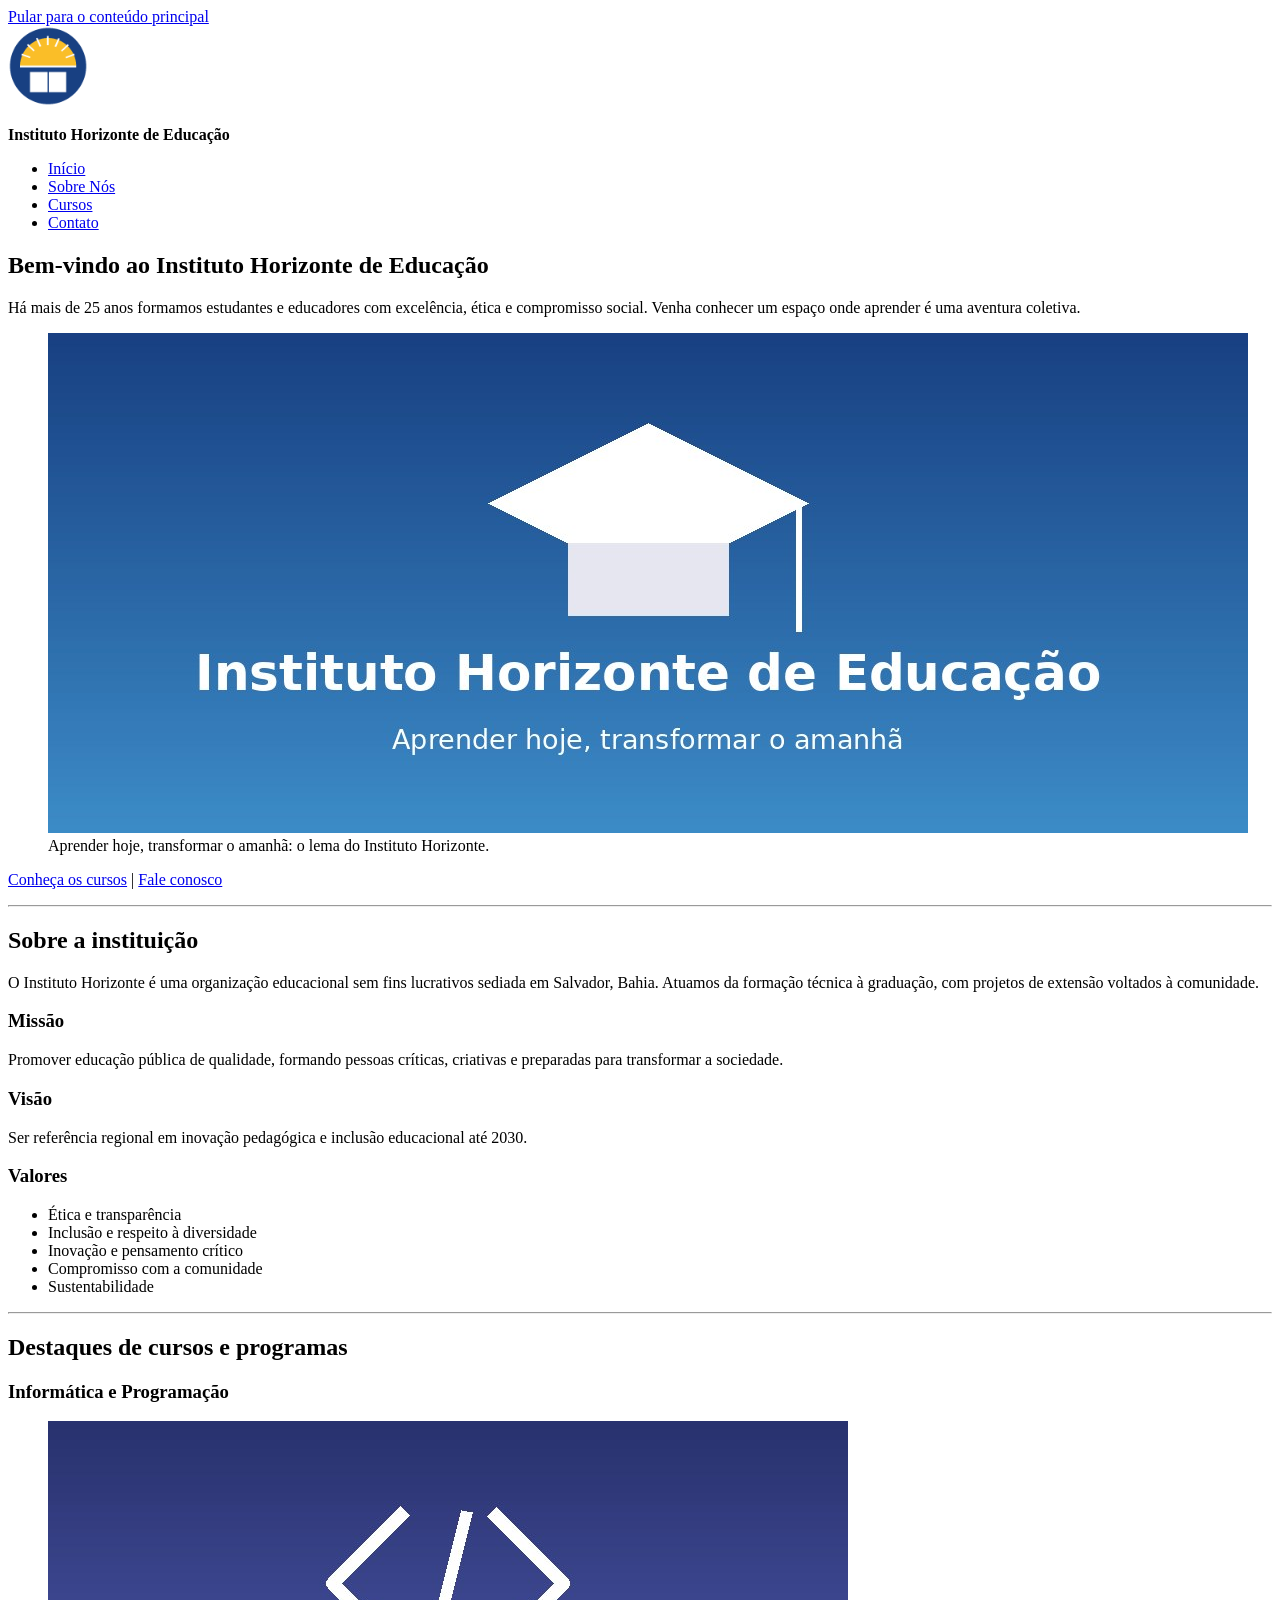
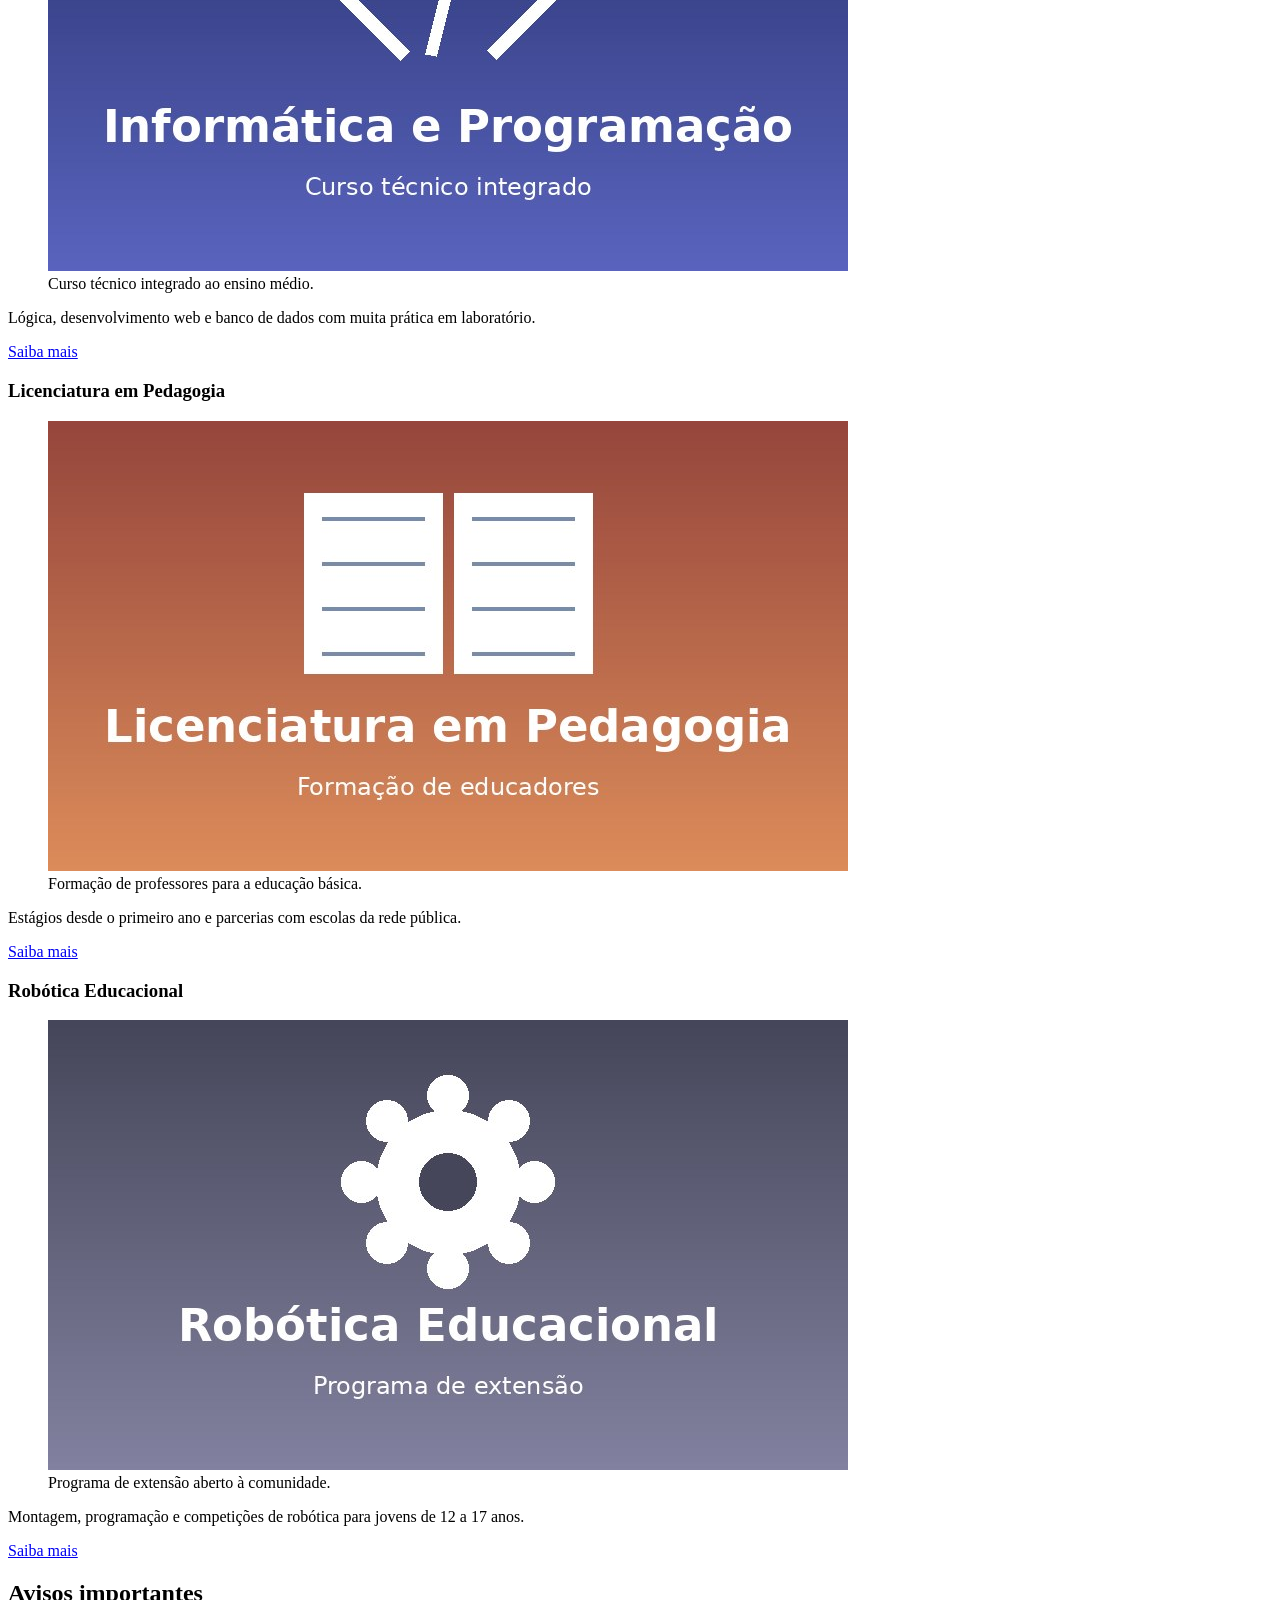
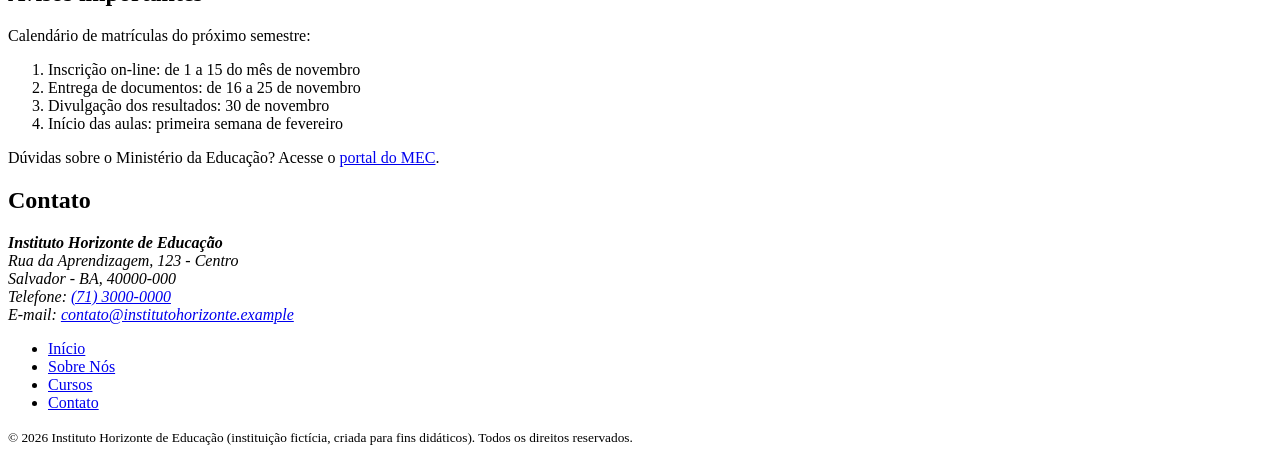
==== index.html @ e4e17d2d "Enviando todos os arquivos do site" ====
<!DOCTYPE html>
<html lang="pt-BR">
<head>
  <meta charset="UTF-8">
  <meta name="viewport" content="width=device-width, initial-scale=1.0">
  <meta name="description" content="Instituto Horizonte de Educação: ensino de qualidade, cursos técnicos, graduação e programas de extensão em Salvador, Bahia.">
  <title>Instituto Horizonte de Educação - Página Inicial</title>
</head>
<body>

  <!-- Link de salto: permite que usuários de teclado e leitores de tela pulem o menu -->
  <a href="#conteudo-principal" title="Pular direto para o conteúdo principal">Pular para o conteúdo principal</a>

  <!-- ===== CABEÇALHO: logo e menu de navegação ===== -->
  <header>
    <a href="index.html" title="Ir para a página inicial do Instituto Horizonte">
      <img src="images/logo.png" alt="Logotipo do Instituto Horizonte: sol amarelo nascendo sobre um livro aberto, em círculo azul" width="80" height="80">
    </a>
    <p><strong>Instituto Horizonte de Educação</strong></p>

    <nav aria-label="Menu principal">
      <ul>
        <li><a href="index.html" title="Página inicial" aria-current="page">Início</a></li>
        <li><a href="sobre.html" title="Conheça nossa história, equipe e estrutura">Sobre Nós</a></li>
        <li><a href="cursos.html" title="Veja todos os cursos e programas">Cursos</a></li>
        <li><a href="contato.html" title="Fale com a gente">Contato</a></li>
      </ul>
    </nav>
  </header>

  <!-- ===== CONTEÚDO PRINCIPAL ===== -->
  <main id="conteudo-principal">

    <!-- Seção hero: apresentação da instituição -->
    <section aria-labelledby="titulo-hero">
      <h1 id="titulo-hero">Bem-vindo ao Instituto Horizonte de Educação</h1>
      <p>
        Há mais de 25 anos formamos estudantes e educadores com excelência,
        ética e compromisso social. Venha conhecer um espaço onde aprender é
        uma aventura coletiva.
      </p>

      <figure>
        <img src="images/hero.jpg" alt="Ilustração institucional com um capelo de formatura sobre fundo azul e o lema &quot;Aprender hoje, transformar o amanhã&quot;" width="1200" height="500">
        <figcaption>Aprender hoje, transformar o amanhã: o lema do Instituto Horizonte.</figcaption>
      </figure>

      <p>
        <a href="cursos.html" title="Conheça nossos cursos">Conheça os cursos</a> |
        <a href="contato.html" title="Entre em contato para se matricular">Fale conosco</a>
      </p>
    </section>

    <hr>

    <!-- Seção sobre a instituição: missão, visão e valores -->
    <section aria-labelledby="titulo-sobre">
      <h2 id="titulo-sobre">Sobre a instituição</h2>
      <p>
        O Instituto Horizonte é uma organização educacional sem fins lucrativos
        sediada em Salvador, Bahia. Atuamos da formação técnica à graduação,
        com projetos de extensão voltados à comunidade.
      </p>

      <article>
        <h3>Missão</h3>
        <p>
          Promover educação pública de qualidade, formando pessoas críticas,
          criativas e preparadas para transformar a sociedade.
        </p>
      </article>

      <article>
        <h3>Visão</h3>
        <p>
          Ser referência regional em inovação pedagógica e inclusão
          educacional até 2030.
        </p>
      </article>

      <article>
        <h3>Valores</h3>
        <ul>
          <li>Ética e transparência</li>
          <li>Inclusão e respeito à diversidade</li>
          <li>Inovação e pensamento crítico</li>
          <li>Compromisso com a comunidade</li>
          <li>Sustentabilidade</li>
        </ul>
      </article>
    </section>

    <hr>

    <!-- Destaques de cursos e programas -->
    <section aria-labelledby="titulo-destaques">
      <h2 id="titulo-destaques">Destaques de cursos e programas</h2>

      <article>
        <h3>Informática e Programação</h3>
        <figure>
          <img src="images/curso-informatica.jpg" alt="Ilustração de símbolos de código, os sinais de menor e maior com uma barra, representando o curso de Informática e Programação" width="800" height="450">
          <figcaption>Curso técnico integrado ao ensino médio.</figcaption>
        </figure>
        <p>Lógica, desenvolvimento web e banco de dados com muita prática em laboratório.</p>
        <p><a href="cursos.html#informatica" title="Saiba mais sobre Informática e Programação">Saiba mais</a></p>
      </article>

      <article>
        <h3>Licenciatura em Pedagogia</h3>
        <figure>
          <img src="images/curso-pedagogia.jpg" alt="Ilustração de um livro aberto sobre fundo terracota, representando o curso de Licenciatura em Pedagogia" width="800" height="450">
          <figcaption>Formação de professores para a educação básica.</figcaption>
        </figure>
        <p>Estágios desde o primeiro ano e parcerias com escolas da rede pública.</p>
        <p><a href="cursos.html#pedagogia" title="Saiba mais sobre Licenciatura em Pedagogia">Saiba mais</a></p>
      </article>

      <article>
        <h3>Robótica Educacional</h3>
        <figure>
          <img src="images/curso-robotica.jpg" alt="Ilustração de uma engrenagem branca sobre fundo cinza-azulado, representando o programa de Robótica Educacional" width="800" height="450">
          <figcaption>Programa de extensão aberto à comunidade.</figcaption>
        </figure>
        <p>Montagem, programação e competições de robótica para jovens de 12 a 17 anos.</p>
        <p><a href="cursos.html#robotica" title="Saiba mais sobre Robótica Educacional">Saiba mais</a></p>
      </article>
    </section>

    <!-- Conteúdo complementar: avisos e links úteis -->
    <aside aria-labelledby="titulo-avisos">
      <h2 id="titulo-avisos">Avisos importantes</h2>
      <p>Calendário de matrículas do próximo semestre:</p>
      <ol>
        <li>Inscrição on-line: de 1 a 15 do mês de novembro</li>
        <li>Entrega de documentos: de 16 a 25 de novembro</li>
        <li>Divulgação dos resultados: 30 de novembro</li>
        <li>Início das aulas: primeira semana de fevereiro</li>
      </ol>
      <p>
        Dúvidas sobre o Ministério da Educação?
        Acesse o
        <a href="https://www.gov.br/mec/pt-br" target="_blank" rel="noopener noreferrer" title="Site do Ministério da Educação (abre em nova aba)">portal do MEC</a>.
      </p>
    </aside>

  </main>

  <!-- ===== RODAPÉ: informações de contato ===== -->
  <footer>
    <h2>Contato</h2>
    <address>
      <strong>Instituto Horizonte de Educação</strong><br>
      Rua da Aprendizagem, 123 - Centro<br>
      Salvador - BA, 40000-000<br>
      Telefone: <a href="tel:+557130000000" title="Ligar para o Instituto">(71) 3000-0000</a><br>
      E-mail: <a href="mailto:contato@institutohorizonte.example" title="Enviar e-mail ao Instituto">contato@institutohorizonte.example</a>
    </address>
    <nav aria-label="Menu do rodapé">
      <ul>
        <li><a href="index.html" title="Página inicial">Início</a></li>
        <li><a href="sobre.html" title="Sobre nós">Sobre Nós</a></li>
        <li><a href="cursos.html" title="Cursos e programas">Cursos</a></li>
        <li><a href="contato.html" title="Contato">Contato</a></li>
      </ul>
    </nav>
    <p><small>&copy; 2026 Instituto Horizonte de Educação (instituição fictícia, criada para fins didáticos). Todos os direitos reservados.</small></p>
  </footer>

</body>
</html>
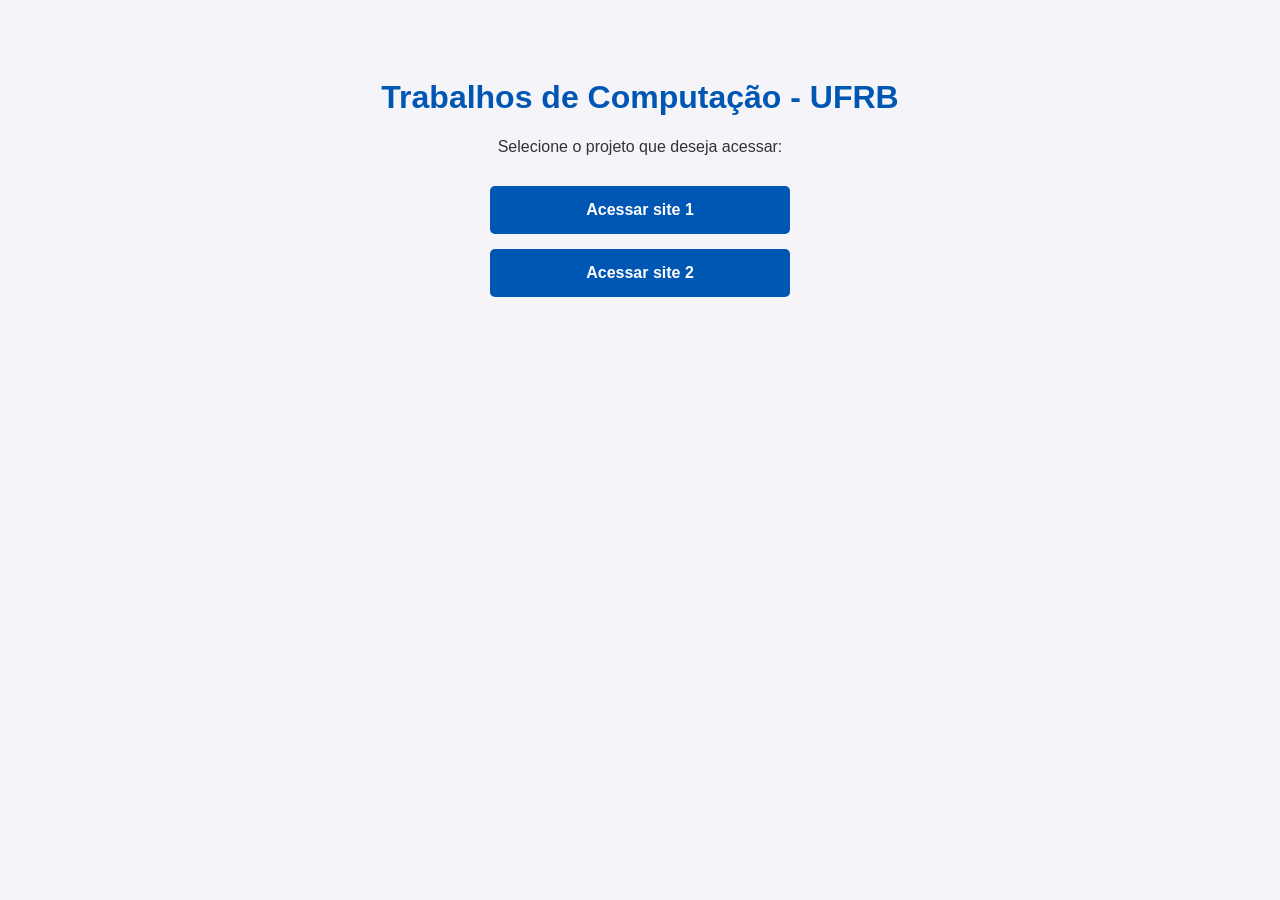
==== commit 96163429: "Organizando arquivos em subpastas e adicionando menu principal" ====
--- a/index.html
+++ b/index.html
@@ -1,171 +1,27 @@
 <!DOCTYPE html>
 <html lang="pt-BR">
 <head>
-  <meta charset="UTF-8">
-  <meta name="viewport" content="width=device-width, initial-scale=1.0">
-  <meta name="description" content="Instituto Horizonte de Educação: ensino de qualidade, cursos técnicos, graduação e programas de extensão em Salvador, Bahia.">
-  <title>Instituto Horizonte de Educação - Página Inicial</title>
+    <meta charset="UTF-8">
+    <meta name="viewport" content="width=device-width, initial-scale=1.0">
+    <title>Portfólio - UFRB</title>
+    <style>
+        body { font-family: Arial, sans-serif; background-color: #f4f4f9; color: #333; text-align: center; padding: 50px; }
+        h1 { color: #0056b3; }
+        .menu { display: flex; flex-direction: column; gap: 15px; max-width: 300px; margin: 0 auto; margin-top: 30px; }
+        .btn { background-color: #0056b3; color: white; padding: 15px; text-decoration: none; border-radius: 5px; font-weight: bold; transition: background 0.3s; }
+        .btn:hover { background-color: #004494; }
+    </style>
 </head>
 <body>
-
-  <!-- Link de salto: permite que usuários de teclado e leitores de tela pulem o menu -->
-  <a href="#conteudo-principal" title="Pular direto para o conteúdo principal">Pular para o conteúdo principal</a>
-
-  <!-- ===== CABEÇALHO: logo e menu de navegação ===== -->
-  <header>
-    <a href="index.html" title="Ir para a página inicial do Instituto Horizonte">
-      <img src="images/logo.png" alt="Logotipo do Instituto Horizonte: sol amarelo nascendo sobre um livro aberto, em círculo azul" width="80" height="80">
-    </a>
-    <p><strong>Instituto Horizonte de Educação</strong></p>
-
-    <nav aria-label="Menu principal">
-      <ul>
-        <li><a href="index.html" title="Página inicial" aria-current="page">Início</a></li>
-        <li><a href="sobre.html" title="Conheça nossa história, equipe e estrutura">Sobre Nós</a></li>
-        <li><a href="cursos.html" title="Veja todos os cursos e programas">Cursos</a></li>
-        <li><a href="contato.html" title="Fale com a gente">Contato</a></li>
-      </ul>
-    </nav>
-  </header>
-
-  <!-- ===== CONTEÚDO PRINCIPAL ===== -->
-  <main id="conteudo-principal">
-
-    <!-- Seção hero: apresentação da instituição -->
-    <section aria-labelledby="titulo-hero">
-      <h1 id="titulo-hero">Bem-vindo ao Instituto Horizonte de Educação</h1>
-      <p>
-        Há mais de 25 anos formamos estudantes e educadores com excelência,
-        ética e compromisso social. Venha conhecer um espaço onde aprender é
-        uma aventura coletiva.
-      </p>
-
-      <figure>
-        <img src="images/hero.jpg" alt="Ilustração institucional com um capelo de formatura sobre fundo azul e o lema &quot;Aprender hoje, transformar o amanhã&quot;" width="1200" height="500">
-        <figcaption>Aprender hoje, transformar o amanhã: o lema do Instituto Horizonte.</figcaption>
-      </figure>
-
-      <p>
-        <a href="cursos.html" title="Conheça nossos cursos">Conheça os cursos</a> |
-        <a href="contato.html" title="Entre em contato para se matricular">Fale conosco</a>
-      </p>
-    </section>
-
-    <hr>
-
-    <!-- Seção sobre a instituição: missão, visão e valores -->
-    <section aria-labelledby="titulo-sobre">
-      <h2 id="titulo-sobre">Sobre a instituição</h2>
-      <p>
-        O Instituto Horizonte é uma organização educacional sem fins lucrativos
-        sediada em Salvador, Bahia. Atuamos da formação técnica à graduação,
-        com projetos de extensão voltados à comunidade.
-      </p>
-
-      <article>
-        <h3>Missão</h3>
-        <p>
-          Promover educação pública de qualidade, formando pessoas críticas,
-          criativas e preparadas para transformar a sociedade.
-        </p>
-      </article>
-
-      <article>
-        <h3>Visão</h3>
-        <p>
-          Ser referência regional em inovação pedagógica e inclusão
-          educacional até 2030.
-        </p>
-      </article>
-
-      <article>
-        <h3>Valores</h3>
-        <ul>
-          <li>Ética e transparência</li>
-          <li>Inclusão e respeito à diversidade</li>
-          <li>Inovação e pensamento crítico</li>
-          <li>Compromisso com a comunidade</li>
-          <li>Sustentabilidade</li>
-        </ul>
-      </article>
-    </section>
-
-    <hr>
-
-    <!-- Destaques de cursos e programas -->
-    <section aria-labelledby="titulo-destaques">
-      <h2 id="titulo-destaques">Destaques de cursos e programas</h2>
-
-      <article>
-        <h3>Informática e Programação</h3>
-        <figure>
-          <img src="images/curso-informatica.jpg" alt="Ilustração de símbolos de código, os sinais de menor e maior com uma barra, representando o curso de Informática e Programação" width="800" height="450">
-          <figcaption>Curso técnico integrado ao ensino médio.</figcaption>
-        </figure>
-        <p>Lógica, desenvolvimento web e banco de dados com muita prática em laboratório.</p>
-        <p><a href="cursos.html#informatica" title="Saiba mais sobre Informática e Programação">Saiba mais</a></p>
-      </article>
-
-      <article>
-        <h3>Licenciatura em Pedagogia</h3>
-        <figure>
-          <img src="images/curso-pedagogia.jpg" alt="Ilustração de um livro aberto sobre fundo terracota, representando o curso de Licenciatura em Pedagogia" width="800" height="450">
-          <figcaption>Formação de professores para a educação básica.</figcaption>
-        </figure>
-        <p>Estágios desde o primeiro ano e parcerias com escolas da rede pública.</p>
-        <p><a href="cursos.html#pedagogia" title="Saiba mais sobre Licenciatura em Pedagogia">Saiba mais</a></p>
-      </article>
-
-      <article>
-        <h3>Robótica Educacional</h3>
-        <figure>
-          <img src="images/curso-robotica.jpg" alt="Ilustração de uma engrenagem branca sobre fundo cinza-azulado, representando o programa de Robótica Educacional" width="800" height="450">
-          <figcaption>Programa de extensão aberto à comunidade.</figcaption>
-        </figure>
-        <p>Montagem, programação e competições de robótica para jovens de 12 a 17 anos.</p>
-        <p><a href="cursos.html#robotica" title="Saiba mais sobre Robótica Educacional">Saiba mais</a></p>
-      </article>
-    </section>
-
-    <!-- Conteúdo complementar: avisos e links úteis -->
-    <aside aria-labelledby="titulo-avisos">
-      <h2 id="titulo-avisos">Avisos importantes</h2>
-      <p>Calendário de matrículas do próximo semestre:</p>
-      <ol>
-        <li>Inscrição on-line: de 1 a 15 do mês de novembro</li>
-        <li>Entrega de documentos: de 16 a 25 de novembro</li>
-        <li>Divulgação dos resultados: 30 de novembro</li>
-        <li>Início das aulas: primeira semana de fevereiro</li>
-      </ol>
-      <p>
-        Dúvidas sobre o Ministério da Educação?
-        Acesse o
-        <a href="https://www.gov.br/mec/pt-br" target="_blank" rel="noopener noreferrer" title="Site do Ministério da Educação (abre em nova aba)">portal do MEC</a>.
-      </p>
-    </aside>
-
-  </main>
-
-  <!-- ===== RODAPÉ: informações de contato ===== -->
-  <footer>
-    <h2>Contato</h2>
-    <address>
-      <strong>Instituto Horizonte de Educação</strong><br>
-      Rua da Aprendizagem, 123 - Centro<br>
-      Salvador - BA, 40000-000<br>
-      Telefone: <a href="tel:+557130000000" title="Ligar para o Instituto">(71) 3000-0000</a><br>
-      E-mail: <a href="mailto:contato@institutohorizonte.example" title="Enviar e-mail ao Instituto">contato@institutohorizonte.example</a>
-    </address>
-    <nav aria-label="Menu do rodapé">
-      <ul>
-        <li><a href="index.html" title="Página inicial">Início</a></li>
-        <li><a href="sobre.html" title="Sobre nós">Sobre Nós</a></li>
-        <li><a href="cursos.html" title="Cursos e programas">Cursos</a></li>
-        <li><a href="contato.html" title="Contato">Contato</a></li>
-      </ul>
-    </nav>
-    <p><small>&copy; 2026 Instituto Horizonte de Educação (instituição fictícia, criada para fins didáticos). Todos os direitos reservados.</small></p>
-  </footer>
-
+    <h1>Trabalhos de Computação - UFRB</h1>
+    <p>Selecione o projeto que deseja acessar:</p>
+    
+    <div class="menu">
+        <!-- Link para o Trabalho 1 -->
+        <a href="site1/index.html" class="btn">Acessar site 1</a>
+        
+        <!-- Link para o Trabalho 2 -->
+        <a href="site2/index.html" class="btn">Acessar site 2</a>
+    </div>
 </body>
-</html>
+</html>
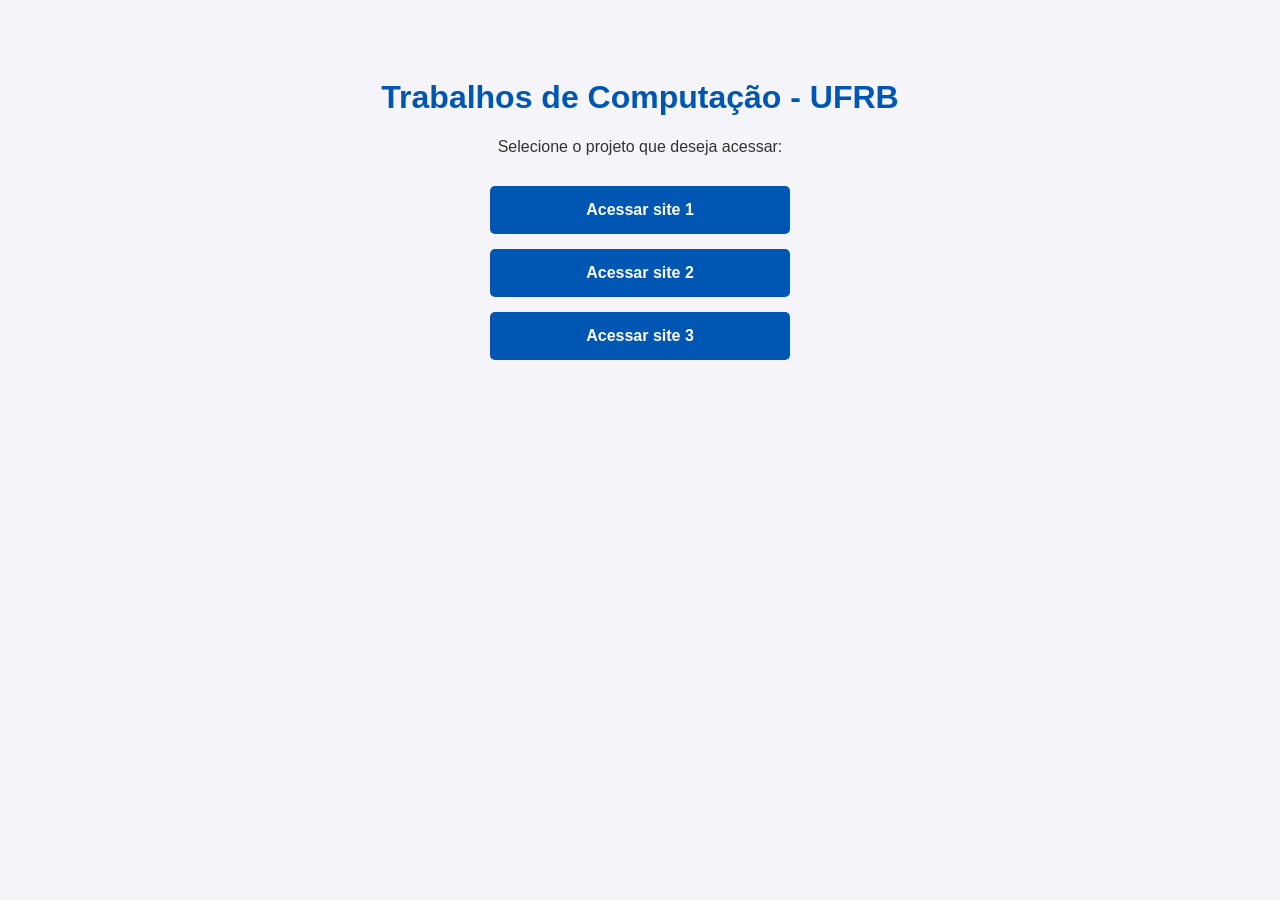
==== commit 694210a7: "Adição Link Site 3 No index principal" ====
--- a/index.html
+++ b/index.html
@@ -22,6 +22,9 @@
         
         <!-- Link para o Trabalho 2 -->
         <a href="site2/index.html" class="btn">Acessar site 2</a>
+
+        <!-- Link para o Trabalho 3 -->
+        <a href="site3/index.html" class="btn">Acessar site 3</a>
     </div>
 </body>
 </html>
